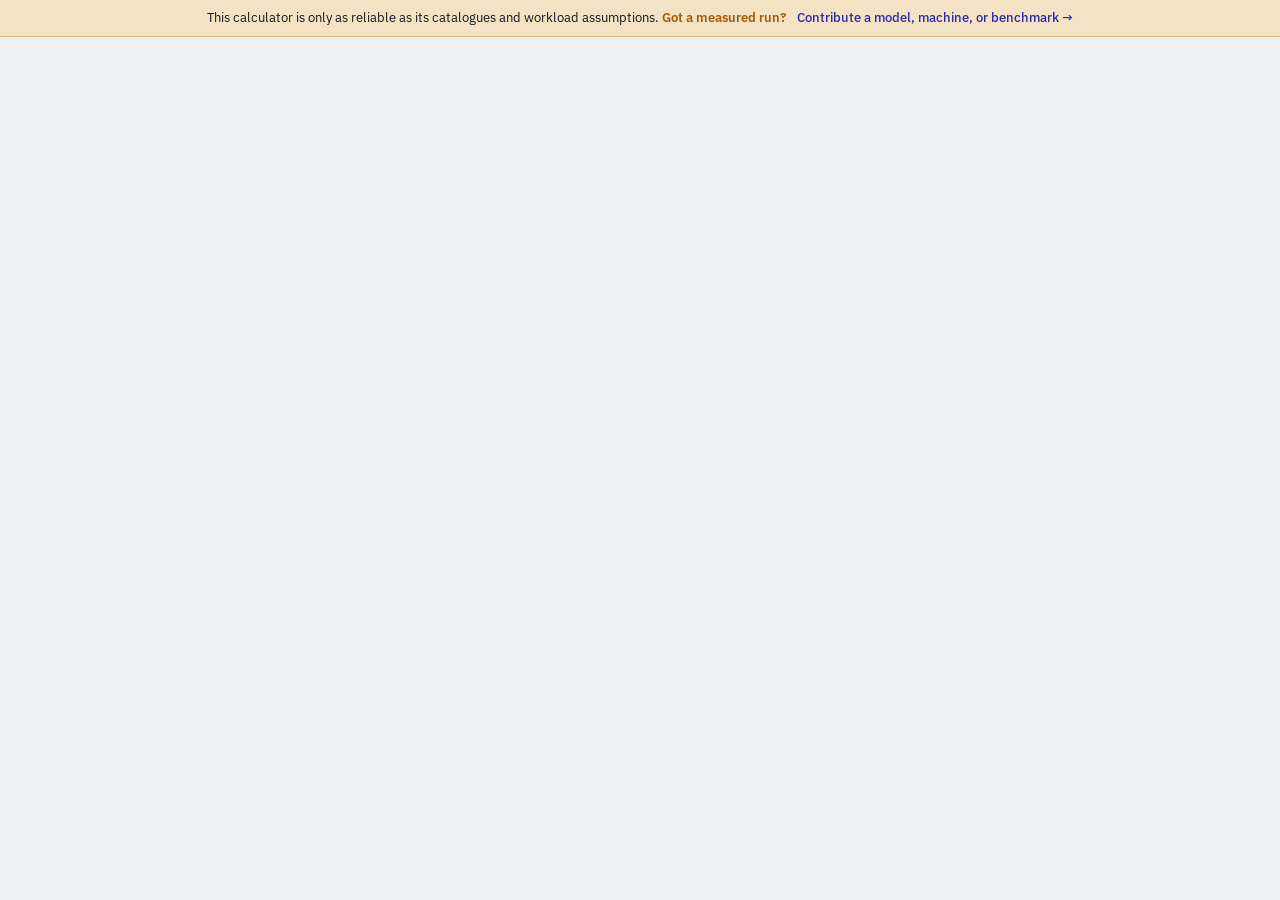
==== index.html @ a0e7122f "Publish realistic LLM sizing calculator Add evidence-aware capacity, TCO, eligibility, migration, an" ====
<!doctype html>
<html lang="en">
<head>
<meta charset="utf-8" />
<meta name="viewport" content="width=device-width, initial-scale=1, viewport-fit=cover" />
<title>Bindwidth — find the constraint that actually binds</title>
<meta name="description" content="Directional sizing and sensitivity for one resident text model: KV memory, combined prefill/decode serving, and runtime sessions. Compare eligible on-prem, sovereign rental, and subscription scenarios with explicit evidence ranges. Frontend only — nothing leaves your browser." />
<meta name="author" content="Juxhin Radhima" />
<meta name="color-scheme" content="light" />

<meta property="og:type" content="website" />
<meta property="og:title" content="Bindwidth — find the constraint that actually binds" />
<meta property="og:description" content="Directional sizing and cost sensitivity for server-room-scale AI inference, with explicit profile evidence and eligibility." />

<link rel="preconnect" href="https://fonts.googleapis.com" />
<link rel="preconnect" href="https://fonts.gstatic.com" crossorigin />
<link href="https://fonts.googleapis.com/css2?family=IBM+Plex+Mono:wght@400;500;600&family=IBM+Plex+Sans:wght@400;500;600&family=Space+Grotesk:wght@500;600;700&display=swap" rel="stylesheet" />
<link rel="stylesheet" href="./assets/styles.css?v=12" />
<link rel="icon" href="data:image/svg+xml,<svg xmlns='http://www.w3.org/2000/svg' viewBox='0 0 32 32'><rect width='32' height='32' rx='6' fill='%2315171c'/><rect x='6' y='8' width='9' height='3.5' rx='1.75' fill='%23565d6b'/><rect x='6' y='14.25' width='20' height='3.5' rx='1.75' fill='%23d4870f'/><rect x='6' y='20.5' width='13' height='3.5' rx='1.75' fill='%23565d6b'/></svg>" />
</head>
<body>
<a class="contrib-banner" href="./contribute.html">
  This calculator is only as reliable as its catalogues and workload assumptions.
  <em>Got a measured run?</em>
  <span class="go">Contribute a model, machine, or benchmark →</span>
</a>
<div id="root">
  <noscript>
    <div style="max-width:640px;margin:80px auto;padding:24px;font-family:system-ui">
      <h1 style="font-size:18px;margin:0 0 10px">This calculator needs JavaScript</h1>
      <p style="color:#6b7280;font-size:14px;line-height:1.6">
        Everything runs in your browser — there is no server to fall back to. Enable JavaScript and reload.
      </p>
    </div>
  </noscript>
</div>
<script type="module" src="./src/app.js?v=12"></script>
</body>
</html>
---- assets/styles.css ----
/* ==========================================================================
   Bindwidth — an instrument, not a landing page.
   Palette taken from lab equipment: cool paper, graphite ink, a single
   indigo for action and an amber that means "this is the limit that binds".
   ========================================================================== */

:root {
  --ink:        #15171c;
  --ink-2:      #3b414c;
  --muted:      #6b7280;
  --faint:      #9aa1ac;
  --canvas:     #eef0f3;
  --panel:      #ffffff;
  --panel-2:    #f7f8fa;
  --line:       #dcdfe5;
  --line-2:     #c6cad2;

  --accent:     #3d3bd4;
  --accent-ink: #2b29a8;
  --accent-bg:  #ececfb;

  --bind:       #a45a06;   /* the binding constraint */
  --bind-bg:    #fdf3e3;
  --ok:         #0f6b47;
  --ok-bg:      #e6f3ed;
  --warn:       #a45a06;
  --bad:        #a8201c;
  --bad-bg:     #fbeceb;

  --r:   6px;
  --r-s: 4px;

  --shadow: 0 1px 2px rgba(21,23,28,.06), 0 4px 14px rgba(21,23,28,.05);

  --mono: "IBM Plex Mono", ui-monospace, SFMono-Regular, Menlo, monospace;
  --sans: "IBM Plex Sans", -apple-system, BlinkMacSystemFont, "Segoe UI", sans-serif;
  --display: "Space Grotesk", var(--sans);

  --safe-top: env(safe-area-inset-top, 0px);
  --safe-bottom: env(safe-area-inset-bottom, 0px);
  --safe-left: env(safe-area-inset-left, 0px);
  --safe-right: env(safe-area-inset-right, 0px);
  /* Banner content ~37px; grow with notch padding so sticky masthead clears it */
  --banner-h: calc(37px + var(--safe-top));
  --masthead-h: 52px;
}

* { box-sizing: border-box; }

html, body { height: 100%; }

html {
  overflow-x: hidden; /* fallback */
  overflow-x: clip;
}

body {
  margin: 0;
  background: var(--canvas);
  color: var(--ink);
  font-family: var(--sans);
  font-size: 14px;
  line-height: 1.5;
  -webkit-font-smoothing: antialiased;
  overflow-x: hidden;
  overflow-x: clip;
  padding-left: var(--safe-left);
  padding-right: var(--safe-right);
  max-width: 100%;
}

h1, h2, h3, h4 { font-family: var(--display); font-weight: 600; letter-spacing: -.015em; margin: 0; }

a { color: var(--accent-ink); text-decoration-thickness: 1px; text-underline-offset: 2px; }
a:hover { color: var(--accent); }

:focus-visible { outline: 2px solid var(--accent); outline-offset: 2px; border-radius: var(--r-s); }

/* ---------- shell ---------- */

.app {
  display: flex; flex-direction: column;
  min-height: 100vh;
  min-height: 100dvh;
  width: 100%;
  max-width: 100%;
  min-width: 0;
  overflow-x: clip;
}

.contrib-banner {
  display: block;
  position: sticky; top: 0; z-index: 50;
  background: #f3e2c4;
  color: var(--ink);
  border-bottom: 1px solid #d9b87a;
  padding: 9px 20px;
  padding-top: calc(9px + var(--safe-top));
  font-size: 12.5px;
  line-height: 1.4;
  text-align: center;
  text-decoration: none;
}
.contrib-banner:hover { background: #edd6a8; }
.contrib-banner em { font-style: normal; font-weight: 600; color: var(--bind); }
.contrib-banner .go {
  display: inline-block; margin-left: 8px;
  color: var(--accent-ink); font-weight: 500; white-space: nowrap;
}

.masthead {
  background: var(--ink);
  color: #fff;
  padding: 0 20px;
  display: flex; align-items: center; gap: 18px;
  min-height: var(--masthead-h);
  position: sticky; top: var(--banner-h); z-index: 40;
  width: 100%;
  max-width: 100%;
  min-width: 0;
}
.masthead .wordmark {
  font-family: var(--display); font-weight: 600; font-size: 15px; letter-spacing: -.02em;
  display: flex; align-items: baseline; gap: 8px;
  flex-shrink: 0;
}
.masthead .wordmark span.dim { color: #8d93a0; font-weight: 400; font-size: 12px; }
.masthead .spacer { flex: 1; min-width: 8px; }
.masthead-tools {
  display: flex; align-items: center; gap: 8px;
  min-width: 0;
}
.masthead-actions {
  display: flex; align-items: center; gap: 6px;
  flex-shrink: 0;
}
.masthead .scenario {
  background: #24272f; border: 1px solid #343945; color: #fff;
  border-radius: var(--r-s); padding: 5px 9px; font-size: 12.5px; font-family: var(--sans);
  min-width: 160px; max-width: 220px;
}
.masthead .scenario::placeholder { color: #7b818e; }
.masthead-solo { top: 0; padding-top: var(--safe-top); }
.masthead a.btn { text-decoration: none; display: inline-flex; align-items: center; }

.btn {
  font: inherit; font-size: 12.5px; font-weight: 500;
  border-radius: var(--r-s); padding: 6px 11px; cursor: pointer;
  border: 1px solid var(--line-2); background: var(--panel); color: var(--ink);
  white-space: nowrap; transition: background .12s, border-color .12s;
}
.btn:hover { background: var(--panel-2); border-color: var(--muted); }
.btn.primary { background: var(--accent); border-color: var(--accent); color: #fff; }
.btn.primary:hover { background: var(--accent-ink); border-color: var(--accent-ink); }
.btn.ghost-dark { background: transparent; border-color: #3d434f; color: #e6e8ec; }
.btn.ghost-dark:hover { background: #262a33; border-color: #555c6a; }
.btn.sm { padding: 3px 8px; font-size: 11.5px; }

/* ---------- nav ---------- */

.tabs {
  background: var(--panel); border-bottom: 1px solid var(--line);
  padding: 0 20px; display: flex; gap: 2px;
  overflow-x: auto;
  overscroll-behavior-x: contain;
  position: sticky; top: calc(var(--banner-h) + var(--masthead-h)); z-index: 30;
  -webkit-overflow-scrolling: touch;
  scrollbar-width: none;
  width: 100%;
  max-width: 100%;
  min-width: 0; /* flex column default min-width:auto expands the page to fit all tabs */
}
.tabs::-webkit-scrollbar { display: none; }
.tab {
  border: 0; background: none; font: inherit; font-size: 13px;
  padding: 11px 13px; cursor: pointer; color: var(--muted);
  border-bottom: 2px solid transparent; white-space: nowrap;
  flex-shrink: 0;
}
.tab:hover { color: var(--ink); }
.tab[aria-current="page"] { color: var(--ink); border-bottom-color: var(--accent); font-weight: 500; }
.tab .idx { font-family: var(--mono); font-size: 10.5px; color: var(--faint); margin-right: 6px; }
.tab[aria-current="page"] .idx { color: var(--accent); }

/* ---------- layout ---------- */

.main {
  flex: 1;
  padding: 22px 20px calc(90px + var(--safe-bottom));
  max-width: 1360px; width: 100%; margin: 0 auto;
  min-width: 0;
}
.stack { display: flex; flex-direction: column; gap: 18px; min-width: 0; }
.grid { display: grid; gap: 18px; min-width: 0; }
.grid.two { grid-template-columns: repeat(auto-fit, minmax(min(340px, 100%), 1fr)); }
.grid.three { grid-template-columns: repeat(auto-fit, minmax(min(250px, 100%), 1fr)); }
.domain-note { grid-column: span 2; min-width: 0; }

.panel { background: var(--panel); border: 1px solid var(--line); border-radius: var(--r); box-shadow: var(--shadow); min-width: 0; }
.panel > header {
  padding: 13px 16px; border-bottom: 1px solid var(--line);
  display: flex; align-items: baseline; gap: 10px; flex-wrap: wrap;
}
.panel > header h2 { font-size: 14.5px; }
.panel > header .hint { font-size: 12px; color: var(--muted); font-weight: 400; }
.panel > header select { max-width: min(100%, 280px); }
.panel > .body { padding: 16px; min-width: 0; }
.panel > .body.tight { padding: 0; }

.lede { font-size: 13.5px; color: var(--ink-2); max-width: 76ch; }
.lede strong { color: var(--ink); }

/* ---------- fields ---------- */

.field { display: grid; grid-template-columns: 1fr minmax(96px, 128px); gap: 10px; align-items: center; padding: 7px 0; min-width: 0; }
.field + .field { border-top: 1px dotted var(--line); }
.field label { font-size: 13px; min-width: 0; overflow-wrap: anywhere; }
.field .sub { display: block; font-size: 11.5px; color: var(--muted); line-height: 1.4; margin-top: 2px; }
.field .unit { font-family: var(--mono); font-size: 10.5px; color: var(--faint); text-transform: uppercase; letter-spacing: .04em; }

input[type="number"], input[type="text"], select {
  font: inherit; font-family: var(--mono); font-size: 13px;
  width: 100%; max-width: 100%; padding: 5px 8px; text-align: right;
  border: 1px solid var(--line-2); border-radius: var(--r-s);
  background: var(--panel); color: var(--ink);
  min-width: 0;
}
select { text-align: left; font-family: var(--sans); }
input:focus, select:focus { border-color: var(--accent); }
input[type="checkbox"] { width: 15px; height: 15px; accent-color: var(--accent); }
.field.check { grid-template-columns: 1fr auto; }

.derived input { background: var(--accent-bg); border-color: transparent; color: var(--accent-ink); font-weight: 600; }

/* ---------- tables ---------- */

.tbl { width: 100%; border-collapse: collapse; font-size: 12.5px; }
.tbl th {
  text-align: left; font-weight: 600; font-size: 10.5px; text-transform: uppercase;
  letter-spacing: .05em; color: var(--muted); padding: 9px 12px;
  border-bottom: 1px solid var(--line); background: var(--panel-2); white-space: nowrap;
}
.tbl td { padding: 9px 12px; border-bottom: 1px solid var(--line); vertical-align: top; }
.tbl tr:last-child td { border-bottom: 0; }
.tbl tbody tr:hover { background: var(--panel-2); }
.tbl .num { text-align: right; font-family: var(--mono); font-variant-numeric: tabular-nums; white-space: nowrap; }
.tbl .strong { font-weight: 600; }
.tbl-wrap {
  overflow-x: auto;
  overscroll-behavior-x: contain;
  -webkit-overflow-scrolling: touch;
  width: 100%;
  max-width: 100%;
  min-width: 0;
}
tr.is-best td { background: var(--ok-bg); }
tr.is-best:hover td { background: #dcefe6; }
tr.is-dead td { color: var(--faint); }

/* ---------- signature: the constraint ladder ---------- */

.ladder { display: flex; flex-direction: column; gap: 3px; min-width: 168px; }
.rung { display: grid; grid-template-columns: 70px 1fr 30px; align-items: center; gap: 7px; }
.rung .k { font-family: var(--mono); font-size: 9.5px; text-transform: uppercase; letter-spacing: .05em; color: var(--faint); }
.rung .track { height: 7px; background: var(--panel-2); border: 1px solid var(--line); border-radius: 99px; overflow: hidden; }
.rung .fill { height: 100%; background: var(--line-2); transition: width .3s ease; }
.rung .v { font-family: var(--mono); font-size: 10.5px; color: var(--muted); text-align: right; }
.rung.binds .k { color: var(--bind); font-weight: 700; }
.rung.binds .fill { background: var(--bind); }
.rung.binds .v { color: var(--bind); font-weight: 700; }
.ladder-note { font-size: 10.5px; color: var(--muted); margin-top: 5px; }
.ladder-note b { color: var(--bind); }

/* ---------- badges ---------- */

.badge {
  display: inline-block; font-family: var(--mono); font-size: 10px;
  text-transform: uppercase; letter-spacing: .05em; padding: 2px 6px;
  border-radius: 3px; border: 1px solid var(--line-2); background: var(--panel-2); color: var(--muted);
  white-space: nowrap;
}
.badge.measured   { background: var(--ok-bg);   color: var(--ok);   border-color: #b9dccb; }
.badge.published  { background: var(--accent-bg); color: var(--accent-ink); border-color: #c9c9f2; }
.badge.community  { background: var(--bind-bg); color: var(--bind); border-color: #e8d3ae; }
.badge.estimated  { background: var(--bind-bg); color: var(--bind); border-color: #e8d3ae; }
.badge.kv-derived { background: var(--bad-bg); color: var(--bad); border-color: #eec6c4; }
.badge.derived     { background: var(--bind-bg); color: var(--bind); border-color: #e8d3ae; }
.badge.list-price  { background: var(--panel-2); color: var(--ink-2); }
.badge.aggregator  { background: var(--panel-2); color: var(--ink-2); border-style: dashed; }
.badge.template   { background: var(--panel-2); }
.badge.bad        { background: var(--bad-bg);  color: var(--bad);  border-color: #eec6c4; }
.badge.ok         { background: var(--ok-bg);   color: var(--ok);   border-color: #b9dccb; }
.badge.sovereign  { background: var(--ok-bg);   color: var(--ok);   border-color: #b9dccb; }
.badge.nonsov     { background: var(--bad-bg);  color: var(--bad);  border-color: #eec6c4; }

/* ---------- readouts ---------- */

.readouts {
  display: grid;
  grid-template-columns: repeat(auto-fit, minmax(min(155px, 100%), 1fr));
  gap: 1px; background: var(--line); border: 1px solid var(--line);
  border-radius: var(--r); overflow: hidden;
}
.readout { background: var(--panel); padding: 12px 14px; min-width: 0; }
.readout .k { font-family: var(--mono); font-size: 10px; text-transform: uppercase; letter-spacing: .06em; color: var(--muted); }
.readout .v {
  font-family: var(--display); font-size: 21px; font-weight: 600; margin-top: 3px;
  font-variant-numeric: tabular-nums; letter-spacing: -.02em;
  overflow-wrap: anywhere;
}
.readout .n { font-size: 11.5px; color: var(--muted); margin-top: 2px; line-height: 1.35; }
.readout.hi .v { color: var(--accent-ink); }
.readout.warn .v { color: var(--bind); }
.readout.bad .v { color: var(--bad); }
.readout.good .v { color: var(--ok); }

/* ---------- verdict bar ---------- */

.verdict {
  position: fixed; left: 0; right: 0; bottom: 0; z-index: 35;
  background: var(--ink); color: #fff;
  display: flex; align-items: center; gap: 22px;
  padding: 9px 20px;
  padding-bottom: calc(9px + var(--safe-bottom));
  padding-left: calc(20px + var(--safe-left));
  padding-right: calc(20px + var(--safe-right));
  overflow-x: auto;
  -webkit-overflow-scrolling: touch;
  scrollbar-width: none;
  box-shadow: 0 -2px 14px rgba(21,23,28,.16);
}
.verdict::-webkit-scrollbar { display: none; }
.verdict .cell { display: flex; flex-direction: column; gap: 1px; white-space: nowrap; flex-shrink: 0; }
.verdict .k { font-family: var(--mono); font-size: 9.5px; text-transform: uppercase; letter-spacing: .06em; color: #8d93a0; }
.verdict .v { font-family: var(--display); font-size: 15px; font-weight: 600; font-variant-numeric: tabular-nums; }
.verdict .v.pos { color: #ff9d4d; }
.verdict .v.neg { color: #6ee7a8; }
.verdict .spacer { flex: 1; min-width: 8px; }
.verdict .btn.primary {
  background: var(--accent); border-color: var(--accent); color: #fff;
  flex-shrink: 0;
  position: sticky; right: 0;
  /* Keep the CTA legible while the bar scrolls underneath */
  box-shadow: -12px 0 12px 4px var(--ink);
}
.verdict .btn.primary:hover { background: var(--accent-ink); border-color: var(--accent-ink); }

/* ---------- notes ---------- */

.note { font-size: 12.5px; line-height: 1.55; color: var(--ink-2); border-left: 2px solid var(--line-2); padding: 2px 0 2px 12px; }
.note.warn { border-left-color: var(--bind); background: var(--bind-bg); padding: 9px 12px; border-radius: 0 var(--r-s) var(--r-s) 0; }
.note.bad  { border-left-color: var(--bad); background: var(--bad-bg); padding: 9px 12px; border-radius: 0 var(--r-s) var(--r-s) 0; }
.note.info { border-left-color: var(--accent); background: var(--accent-bg); padding: 9px 12px; border-radius: 0 var(--r-s) var(--r-s) 0; }
.note b, .note strong { font-weight: 600; }

.kv { display: grid; grid-template-columns: 1fr auto; gap: 7px 14px; font-size: 12.5px; }
.kv dt { color: var(--muted); }
.kv dd { margin: 0; font-family: var(--mono); font-variant-numeric: tabular-nums; text-align: right; }

.sectionlabel {
  font-family: var(--mono); font-size: 10px; text-transform: uppercase;
  letter-spacing: .09em; color: var(--faint); margin: 2px 0 8px;
}

/* ---------- footer ---------- */

.foot {
  border-top: 1px solid var(--line); background: var(--panel);
  padding: 26px 20px 34px; margin-top: 26px;
  /* keep credits above the fixed .verdict bar */
  margin-bottom: calc(64px + var(--safe-bottom));
}
.foot-in {
  max-width: 1360px; margin: 0 auto; display: grid; gap: 22px;
  grid-template-columns: repeat(auto-fit, minmax(min(250px, 100%), 1fr));
}
.foot h4 { font-size: 12px; text-transform: uppercase; letter-spacing: .07em; color: var(--muted); margin-bottom: 7px; }
.foot p { margin: 0 0 8px; font-size: 12.5px; color: var(--ink-2); line-height: 1.55; }
.sponsor { border: 1px solid var(--line); border-radius: var(--r); padding: 14px; background: var(--panel-2); }
.sponsor .name { font-family: var(--display); font-weight: 600; font-size: 15px; }
.sponsor .tag { font-size: 12px; color: var(--muted); margin: 2px 0 8px; }

/* ---------- misc ---------- */

.row { display: flex; gap: 8px; align-items: center; flex-wrap: wrap; }
.muted { color: var(--muted); }
.small { font-size: 12px; }
.mono { font-family: var(--mono); font-variant-numeric: tabular-nums; }
.hidden-file { position: absolute; width: 1px; height: 1px; opacity: 0; pointer-events: none; }
.toast {
  position: fixed;
  bottom: calc(62px + var(--safe-bottom));
  left: 50%; transform: translateX(-50%);
  background: var(--ink); color: #fff; padding: 9px 15px; border-radius: var(--r);
  font-size: 12.5px; z-index: 60; box-shadow: var(--shadow);
  max-width: min(90vw, 420px);
  text-align: center;
}
.toast.err { background: var(--bad); }

/* ---------- first-visit wizard ---------- */

.wizard-overlay {
  position: fixed; inset: 0; z-index: 80;
  background: rgba(21, 23, 28, 0.55);
  display: flex; align-items: center; justify-content: center;
  padding: max(20px, var(--safe-top)) max(20px, var(--safe-right)) max(20px, var(--safe-bottom)) max(20px, var(--safe-left));
  animation: wizard-fade .18s ease;
}
.wizard {
  width: min(560px, 100%);
  max-height: min(92vh, 720px);
  background: var(--panel);
  border: 1px solid var(--line);
  border-radius: var(--r);
  box-shadow: 0 8px 40px rgba(21, 23, 28, 0.28);
  display: flex; flex-direction: column;
  overflow: hidden;
  animation: wizard-rise .2s ease;
  min-width: 0;
}
.wizard-progress {
  display: flex; gap: 0;
  border-bottom: 1px solid var(--line);
  background: var(--panel-2);
  padding: 0 8px;
  flex-shrink: 0;
}
.wizard-step {
  flex: 1;
  display: flex; align-items: center; gap: 6px;
  padding: 11px 8px;
  border-bottom: 2px solid transparent;
  color: var(--faint);
  min-width: 0;
}
.wizard-step.is-done { color: var(--muted); }
.wizard-step.is-current {
  color: var(--ink);
  border-bottom-color: var(--accent);
}
.wizard-step-idx {
  font-family: var(--mono); font-size: 10px; letter-spacing: .04em;
  color: inherit; opacity: .7; flex-shrink: 0;
}
.wizard-step.is-current .wizard-step-idx { color: var(--accent); opacity: 1; }
.wizard-step-label {
  font-size: 12px; font-weight: 500; white-space: nowrap;
  overflow: hidden; text-overflow: ellipsis;
}
.wizard-body {
  padding: 22px 22px 8px;
  overflow-y: auto;
  flex: 1;
}
.wizard-body h2 {
  font-size: 20px;
  margin: 0 0 10px;
  letter-spacing: -.02em;
}
.wizard-fields { margin-top: 14px; }
.wizard-fields .field { grid-template-columns: 1fr 110px; }
.wizard-select { grid-template-columns: 1fr 1.2fr !important; }
.wizard-select select { text-align: left; }
.wizard-model-meta {
  margin-top: 14px;
  padding: 12px 14px;
  background: var(--panel-2);
  border: 1px solid var(--line);
  border-radius: var(--r-s);
}
.wizard-ladder {
  margin-top: 16px;
  padding: 14px;
  border: 1px solid var(--line);
  border-radius: var(--r-s);
  background: var(--panel-2);
}
.wizard-actions {
  display: flex; align-items: center; gap: 8px; flex-wrap: wrap;
  padding: 14px 22px 18px;
  border-top: 1px solid var(--line);
  flex-shrink: 0;
}
.wizard-actions .spacer { flex: 1; min-width: 8px; }
.wizard-actions .btn { min-height: 40px; }

@keyframes wizard-fade {
  from { opacity: 0; }
  to { opacity: 1; }
}
@keyframes wizard-rise {
  from { opacity: 0; transform: translateY(10px); }
  to { opacity: 1; transform: translateY(0); }
}

details.expand { border-top: 1px solid var(--line); }
details.expand summary { cursor: pointer; padding: 9px 12px; font-size: 12.5px; color: var(--muted); list-style: none; }
details.expand summary::-webkit-details-marker { display: none; }
details.expand summary::before { content: "▸ "; color: var(--faint); }
details.expand[open] summary::before { content: "▾ "; }
details.expand summary:hover { color: var(--ink); background: var(--panel-2); }
details.expand .inner { padding: 0 12px 14px; font-size: 12.5px; color: var(--ink-2); line-height: 1.6; }

@media (prefers-reduced-motion: reduce) {
  * { animation: none !important; transition: none !important; }
}

/* ---------- contribute page ---------- */

.page {
  max-width: 720px;
  margin: 0 auto;
  padding: 36px 20px 80px;
}
.page-back {
  display: inline-block;
  font-size: 12.5px;
  color: var(--muted);
  text-decoration: none;
  margin-bottom: 22px;
}
.page-back:hover { color: var(--ink); }
.page h1 {
  font-family: var(--display);
  font-size: 28px;
  font-weight: 600;
  letter-spacing: -.02em;
  margin: 0 0 10px;
  line-height: 1.2;
}
.page .lede {
  font-size: 16px;
  color: var(--ink-2);
  line-height: 1.55;
  margin: 0 0 32px;
}
.page h2 {
  font-family: var(--display);
  font-size: 17px;
  font-weight: 600;
  margin: 28px 0 8px;
}
.page p, .page li {
  font-size: 14px;
  color: var(--ink-2);
  line-height: 1.6;
  margin: 0 0 10px;
}
.page ul { margin: 0 0 12px; padding-left: 1.2em; }
.page code {
  font-family: var(--mono);
  font-size: 12px;
  background: var(--panel-2);
  border: 1px solid var(--line);
  border-radius: var(--r-s);
  padding: 1px 5px;
}
.page .levels-wrap { width: 100%; max-width: 100%; margin: 12px 0 18px; }
.page .levels {
  width: 100%;
  border-collapse: collapse;
  font-size: 13px;
  margin: 0;
}
.page .levels th, .page .levels td {
  text-align: left;
  padding: 8px 10px;
  border-bottom: 1px solid var(--line);
  vertical-align: top;
}
.page .levels th {
  font-family: var(--mono);
  font-size: 10px;
  text-transform: uppercase;
  letter-spacing: .06em;
  color: var(--muted);
  font-weight: 500;
}
.page .levels code { font-size: 11.5px; }
.page .cta-row { display: flex; flex-wrap: wrap; gap: 10px; margin-top: 28px; }

/* ---------- responsive (after page styles so they win) ---------- */

@media (max-width: 720px) {
  .contrib-banner {
    position: static; /* free the sticky top band for the masthead */
    padding: 8px 14px;
    font-size: 12px;
    text-align: left;
  }
  .contrib-banner .go {
    display: block;
    margin: 4px 0 0;
    white-space: normal;
  }

  .masthead {
    top: 0;
    flex-wrap: wrap;
    padding: 10px 14px;
    padding-top: calc(10px + var(--safe-top));
    gap: 8px 12px;
    align-items: center;
  }
  .masthead .wordmark span.dim { display: none; }
  .masthead .spacer { display: none; }
  .masthead-tools {
    flex: 1 1 100%;
    flex-direction: column;
    align-items: stretch;
    gap: 8px;
  }
  .masthead .scenario {
    min-width: 0;
    max-width: none;
    width: 100%;
    font-size: 16px; /* avoid iOS focus zoom */
    padding: 8px 10px;
  }
  .masthead-actions {
    overflow-x: auto;
    -webkit-overflow-scrolling: touch;
    scrollbar-width: none;
    padding-bottom: 1px;
  }
  .masthead-actions::-webkit-scrollbar { display: none; }
  .masthead-actions .btn {
    flex-shrink: 0;
    min-height: 36px;
    padding: 6px 10px;
  }

  /* Tabs scroll with content on small screens — sticky masthead already uses the top band */
  .tabs {
    position: static;
    top: auto;
    padding: 0 10px;
  }
  .tab {
    padding: 12px 11px;
    font-size: 12.5px;
    min-height: 44px;
  }

  .main { padding: 16px 14px calc(108px + var(--safe-bottom)); }

  .field {
    grid-template-columns: 1fr;
    gap: 4px;
    align-items: stretch;
    padding: 10px 0;
  }
  .field input,
  .field select {
    text-align: left;
    font-size: 16px; /* avoid iOS focus zoom */
    padding: 8px 10px;
  }
  .field.check { grid-template-columns: 1fr auto; align-items: center; }
  .wizard-fields .field { grid-template-columns: 1fr; }

  .panel > header {
    flex-direction: column;
    align-items: stretch;
    gap: 8px;
  }
  .panel > header select {
    max-width: none;
    width: 100%;
    font-size: 16px;
    text-align: left;
  }

  .readouts { grid-template-columns: repeat(2, minmax(0, 1fr)); }
  .readout { padding: 10px 12px; }
  .readout .v { font-size: 18px; }

  .domain-note { grid-column: 1 / -1; }

  .kv { gap: 6px 10px; font-size: 12px; }
  .kv dd { overflow-wrap: anywhere; }

  .verdict {
    gap: 14px;
    padding: 8px 14px;
    padding-bottom: calc(8px + var(--safe-bottom));
    padding-left: calc(14px + var(--safe-left));
    padding-right: calc(14px + var(--safe-right));
  }
  .verdict .v { font-size: 14px; }
  .verdict .btn.primary { min-height: 36px; }

  .foot { padding: 22px 14px 28px; }
  .foot-in { grid-template-columns: 1fr; }

  .btn { min-height: 36px; }
  .btn.sm { min-height: 32px; }

  .wizard-overlay {
    padding: 0;
    align-items: stretch;
  }
  .wizard {
    width: 100%;
    height: 100%;
    max-height: 100vh;
    max-height: 100dvh;
    border-radius: 0;
    border: 0;
  }
  .wizard-step-label { display: none; }
  .wizard-step { justify-content: center; padding: 12px 6px; }
  .wizard-body { padding: 18px 16px 8px; }
  .wizard-body h2 { font-size: 18px; }
  .wizard-actions {
    padding: 12px 16px calc(12px + var(--safe-bottom));
  }
  .wizard-actions .spacer { flex-basis: 100%; height: 0; margin: 0; min-width: 0; display: none; }
  .wizard-select { grid-template-columns: 1fr !important; }
  .wizard-select select {
    margin-top: 4px;
    font-size: 16px;
    text-align: left;
  }

  .page { padding: 24px 14px 60px; }
  .page h1 { font-size: 24px; }
  .page .lede { font-size: 15px; }
  .page .levels-wrap {
    width: 100%;
    max-width: 100%;
    overflow-x: auto;
    -webkit-overflow-scrolling: touch;
    overscroll-behavior-x: contain;
  }
  .page .levels { width: max-content; min-width: 100%; }
}

@media (max-width: 400px) {
  .readouts { grid-template-columns: 1fr; }
  .wizard-actions .btn { flex: 1 1 calc(50% - 4px); }
  .wizard-actions .btn.primary { flex: 1 1 100%; }
}

@media print {
  .contrib-banner, .masthead, .tabs, .verdict, .foot, .wizard-overlay { display: none; }
  .panel { break-inside: avoid; box-shadow: none; }
}
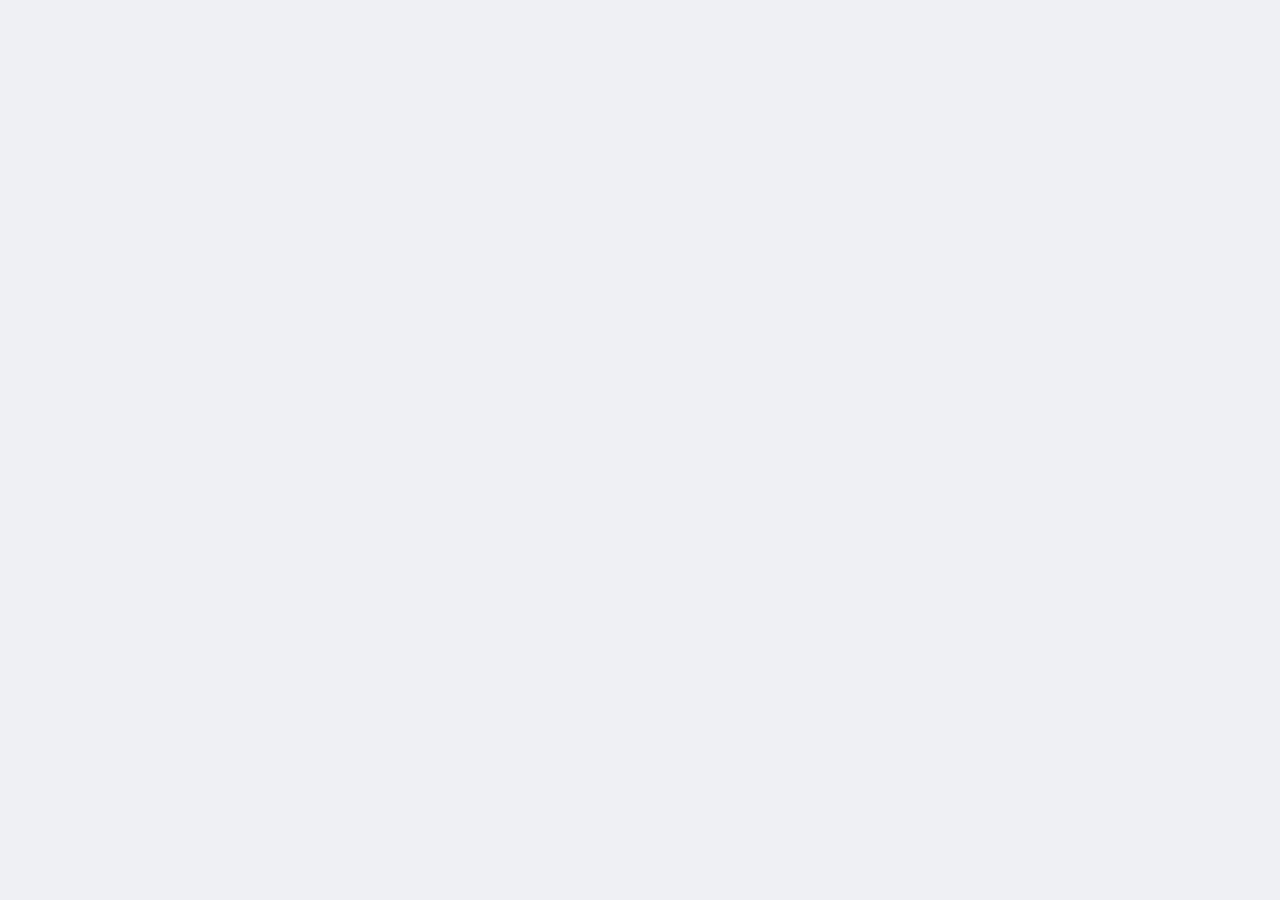
==== commit 15bc70ef: "Rebrand to LocalAI-TCO by Dinova and drop the contributor block Rename the product from Bindwidth to" ====
--- a/index.html
+++ b/index.html
@@ -3,27 +3,23 @@
 <head>
 <meta charset="utf-8" />
 <meta name="viewport" content="width=device-width, initial-scale=1, viewport-fit=cover" />
-<title>Bindwidth — find the constraint that actually binds</title>
-<meta name="description" content="Directional sizing and sensitivity for one resident text model: KV memory, combined prefill/decode serving, and runtime sessions. Compare eligible on-prem, sovereign rental, and subscription scenarios with explicit evidence ranges. Frontend only — nothing leaves your browser." />
+<title>LocalAI-TCO — size your way to private local AI</title>
+<meta name="description" content="Size your way to private local AI. Directional sizing for one resident text model: KV memory, combined prefill/decode serving, and runtime sessions. Compare eligible on-prem, sovereign rental, and subscription scenarios. Frontend only — nothing leaves your browser." />
 <meta name="author" content="Juxhin Radhima" />
 <meta name="color-scheme" content="light" />
 
 <meta property="og:type" content="website" />
-<meta property="og:title" content="Bindwidth — find the constraint that actually binds" />
-<meta property="og:description" content="Directional sizing and cost sensitivity for server-room-scale AI inference, with explicit profile evidence and eligibility." />
+<meta property="og:title" content="LocalAI-TCO — size your way to private local AI" />
+<meta property="og:description" content="Size your way to private local AI. Directional sizing and cost sensitivity for server-room-scale inference, with explicit profile evidence and eligibility." />
+<meta property="og:url" content="https://localai-tco.dinova.one/" />
 
 <link rel="preconnect" href="https://fonts.googleapis.com" />
 <link rel="preconnect" href="https://fonts.gstatic.com" crossorigin />
 <link href="https://fonts.googleapis.com/css2?family=IBM+Plex+Mono:wght@400;500;600&family=IBM+Plex+Sans:wght@400;500;600&family=Space+Grotesk:wght@500;600;700&display=swap" rel="stylesheet" />
-<link rel="stylesheet" href="./assets/styles.css?v=12" />
+<link rel="stylesheet" href="./assets/styles.css?v=15" />
 <link rel="icon" href="data:image/svg+xml,<svg xmlns='http://www.w3.org/2000/svg' viewBox='0 0 32 32'><rect width='32' height='32' rx='6' fill='%2315171c'/><rect x='6' y='8' width='9' height='3.5' rx='1.75' fill='%23565d6b'/><rect x='6' y='14.25' width='20' height='3.5' rx='1.75' fill='%23d4870f'/><rect x='6' y='20.5' width='13' height='3.5' rx='1.75' fill='%23565d6b'/></svg>" />
 </head>
 <body>
-<a class="contrib-banner" href="./contribute.html">
-  This calculator is only as reliable as its catalogues and workload assumptions.
-  <em>Got a measured run?</em>
-  <span class="go">Contribute a model, machine, or benchmark →</span>
-</a>
 <div id="root">
   <noscript>
     <div style="max-width:640px;margin:80px auto;padding:24px;font-family:system-ui">
@@ -34,6 +30,6 @@
     </div>
   </noscript>
 </div>
-<script type="module" src="./src/app.js?v=12"></script>
+<script type="module" src="./src/app.js?v=15"></script>
 </body>
 </html>
--- a/assets/styles.css
+++ b/assets/styles.css
@@ -1,5 +1,5 @@
 /* ==========================================================================
-   Bindwidth — an instrument, not a landing page.
+   LocalAI-TCO — an instrument, not a landing page.
    Palette taken from lab equipment: cool paper, graphite ink, a single
    indigo for action and an amber that means "this is the limit that binds".
    ========================================================================== */
@@ -40,8 +40,7 @@
   --safe-bottom: env(safe-area-inset-bottom, 0px);
   --safe-left: env(safe-area-inset-left, 0px);
   --safe-right: env(safe-area-inset-right, 0px);
-  /* Banner content ~37px; grow with notch padding so sticky masthead clears it */
-  --banner-h: calc(37px + var(--safe-top));
+  /* Sticky masthead sits at the very top; the tabs clear it below. */
   --masthead-h: 52px;
 }
 
@@ -88,33 +87,14 @@
   overflow-x: clip;
 }
 
-.contrib-banner {
-  display: block;
-  position: sticky; top: 0; z-index: 50;
-  background: #f3e2c4;
-  color: var(--ink);
-  border-bottom: 1px solid #d9b87a;
-  padding: 9px 20px;
-  padding-top: calc(9px + var(--safe-top));
-  font-size: 12.5px;
-  line-height: 1.4;
-  text-align: center;
-  text-decoration: none;
-}
-.contrib-banner:hover { background: #edd6a8; }
-.contrib-banner em { font-style: normal; font-weight: 600; color: var(--bind); }
-.contrib-banner .go {
-  display: inline-block; margin-left: 8px;
-  color: var(--accent-ink); font-weight: 500; white-space: nowrap;
-}
-
 .masthead {
   background: var(--ink);
   color: #fff;
   padding: 0 20px;
+  padding-top: var(--safe-top);
   display: flex; align-items: center; gap: 18px;
-  min-height: var(--masthead-h);
-  position: sticky; top: var(--banner-h); z-index: 40;
+  min-height: calc(var(--masthead-h) + var(--safe-top));
+  position: sticky; top: 0; z-index: 40;
   width: 100%;
   max-width: 100%;
   min-width: 0;
@@ -140,7 +120,6 @@
   min-width: 160px; max-width: 220px;
 }
 .masthead .scenario::placeholder { color: #7b818e; }
-.masthead-solo { top: 0; padding-top: var(--safe-top); }
 .masthead a.btn { text-decoration: none; display: inline-flex; align-items: center; }
 
 .btn {
@@ -163,7 +142,7 @@
   padding: 0 20px; display: flex; gap: 2px;
   overflow-x: auto;
   overscroll-behavior-x: contain;
-  position: sticky; top: calc(var(--banner-h) + var(--masthead-h)); z-index: 30;
+  position: sticky; top: calc(var(--masthead-h) + var(--safe-top)); z-index: 30;
   -webkit-overflow-scrolling: touch;
   scrollbar-width: none;
   width: 100%;
@@ -469,6 +448,60 @@
   border: 1px solid var(--line);
   border-radius: var(--r-s);
 }
+.wizard-scenario-groups {
+  display: flex;
+  flex-direction: column;
+  gap: 16px;
+  margin-top: 14px;
+}
+.wizard-scenario-group h3 {
+  margin: 0 0 8px;
+  font-size: 12px;
+  font-weight: 600;
+  letter-spacing: .04em;
+  text-transform: uppercase;
+  color: var(--muted);
+}
+.wizard-scenario-grid {
+  display: grid;
+  grid-template-columns: repeat(2, minmax(0, 1fr));
+  gap: 8px;
+}
+.wizard-scenario-card {
+  display: flex;
+  flex-direction: column;
+  gap: 6px;
+  text-align: left;
+  padding: 12px 12px 11px;
+  border: 1px solid var(--line);
+  border-radius: var(--r-s);
+  background: var(--panel-2);
+  color: inherit;
+  cursor: pointer;
+  font: inherit;
+  min-height: 96px;
+  transition: border-color .12s ease, background .12s ease, box-shadow .12s ease;
+}
+.wizard-scenario-card strong {
+  font-size: 13.5px;
+  font-weight: 600;
+  letter-spacing: -.01em;
+}
+.wizard-scenario-card span {
+  font-size: 12px;
+  line-height: 1.45;
+  color: var(--muted);
+}
+.wizard-scenario-card:hover {
+  border-color: #c5cad3;
+  background: #fff;
+}
+.wizard-scenario-card.is-selected {
+  border-color: var(--accent);
+  background: #fffaf2;
+  box-shadow: inset 0 0 0 1px var(--accent);
+}
+.wizard-scenario-card.is-selected span { color: #5c5246; }
 .wizard-ladder {
   margin-top: 16px;
   padding: 14px;
@@ -484,6 +517,10 @@
 }
 .wizard-actions .spacer { flex: 1; min-width: 8px; }
 .wizard-actions .btn { min-height: 40px; }
+.wizard-actions .btn:disabled {
+  opacity: .45;
+  cursor: not-allowed;
+}
 
 @keyframes wizard-fade {
   from { opacity: 0; }
@@ -506,95 +543,9 @@
   * { animation: none !important; transition: none !important; }
 }
 
-/* ---------- contribute page ---------- */
-
-.page {
-  max-width: 720px;
-  margin: 0 auto;
-  padding: 36px 20px 80px;
-}
-.page-back {
-  display: inline-block;
-  font-size: 12.5px;
-  color: var(--muted);
-  text-decoration: none;
-  margin-bottom: 22px;
-}
-.page-back:hover { color: var(--ink); }
-.page h1 {
-  font-family: var(--display);
-  font-size: 28px;
-  font-weight: 600;
-  letter-spacing: -.02em;
-  margin: 0 0 10px;
-  line-height: 1.2;
-}
-.page .lede {
-  font-size: 16px;
-  color: var(--ink-2);
-  line-height: 1.55;
-  margin: 0 0 32px;
-}
-.page h2 {
-  font-family: var(--display);
-  font-size: 17px;
-  font-weight: 600;
-  margin: 28px 0 8px;
-}
-.page p, .page li {
-  font-size: 14px;
-  color: var(--ink-2);
-  line-height: 1.6;
-  margin: 0 0 10px;
-}
-.page ul { margin: 0 0 12px; padding-left: 1.2em; }
-.page code {
-  font-family: var(--mono);
-  font-size: 12px;
-  background: var(--panel-2);
-  border: 1px solid var(--line);
-  border-radius: var(--r-s);
-  padding: 1px 5px;
-}
-.page .levels-wrap { width: 100%; max-width: 100%; margin: 12px 0 18px; }
-.page .levels {
-  width: 100%;
-  border-collapse: collapse;
-  font-size: 13px;
-  margin: 0;
-}
-.page .levels th, .page .levels td {
-  text-align: left;
-  padding: 8px 10px;
-  border-bottom: 1px solid var(--line);
-  vertical-align: top;
-}
-.page .levels th {
-  font-family: var(--mono);
-  font-size: 10px;
-  text-transform: uppercase;
-  letter-spacing: .06em;
-  color: var(--muted);
-  font-weight: 500;
-}
-.page .levels code { font-size: 11.5px; }
-.page .cta-row { display: flex; flex-wrap: wrap; gap: 10px; margin-top: 28px; }
-
-/* ---------- responsive (after page styles so they win) ---------- */
+/* ---------- responsive ---------- */
 
 @media (max-width: 720px) {
-  .contrib-banner {
-    position: static; /* free the sticky top band for the masthead */
-    padding: 8px 14px;
-    font-size: 12px;
-    text-align: left;
-  }
-  .contrib-banner .go {
-    display: block;
-    margin: 4px 0 0;
-    white-space: normal;
-  }
-
   .masthead {
     top: 0;
     flex-wrap: wrap;
@@ -659,6 +610,8 @@
   }
   .field.check { grid-template-columns: 1fr auto; align-items: center; }
   .wizard-fields .field { grid-template-columns: 1fr; }
+  .wizard-scenario-grid { grid-template-columns: 1fr; }
+  .wizard-scenario-card { min-height: 0; }
 
   .panel > header {
     flex-direction: column;
@@ -723,18 +676,6 @@
     font-size: 16px;
     text-align: left;
   }
-
-  .page { padding: 24px 14px 60px; }
-  .page h1 { font-size: 24px; }
-  .page .lede { font-size: 15px; }
-  .page .levels-wrap {
-    width: 100%;
-    max-width: 100%;
-    overflow-x: auto;
-    -webkit-overflow-scrolling: touch;
-    overscroll-behavior-x: contain;
-  }
-  .page .levels { width: max-content; min-width: 100%; }
 }
 
 @media (max-width: 400px) {
@@ -744,6 +685,6 @@
 }
 
 @media print {
-  .contrib-banner, .masthead, .tabs, .verdict, .foot, .wizard-overlay { display: none; }
+  .masthead, .tabs, .verdict, .foot, .wizard-overlay { display: none; }
   .panel { break-inside: avoid; box-shadow: none; }
 }
